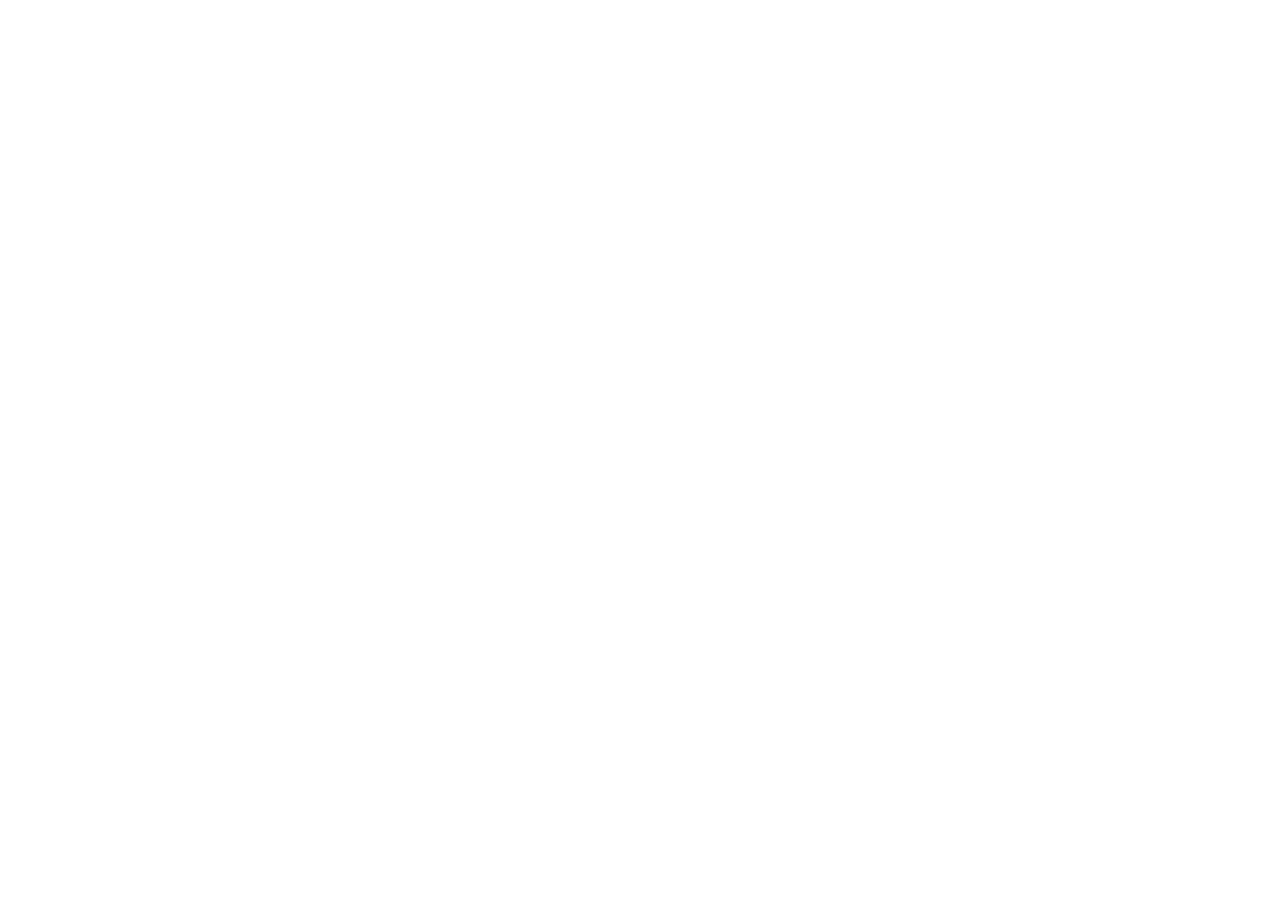
==== append/index.html @ 478e006a "append --first" ====
<!DOCTYPE html>
<html lang="en">
<head>
    <meta charset="UTF-8">
    <title>Title</title>
    <link rel="stylesheet" href="Css/default.css"/>
    <link rel="stylesheet" href="Css/Css.css"/>
</head>
<body>

<script src="Js/jquery.min.js"></script>
<script src="Js/main.js"></script>
</body>
</html>
---- append/Css/default.css ----
html,body,div,span,applet,object,iframe,h1,h2,h3,h4,h5,h6,p,blockquote,pre,a,abbr,acronym,address,big,cite,code,del,dfn,em,img,ins,kbd,q,s,samp,small,strike,strong,sub,sup,tt,var,b,u,i,center,dl,dt,
dd,ol,ul,li,fieldset,form,label,legend,table,caption,tbody,tfoot,thead,tr,th,td,article,aside,canvas,details,embed,figure,figcaption,footer,
header,hgroup,menu,nav,output,ruby,section,summary,time,mark,audio,video {
    margin:0; padding:0; border:0; font:inherit; vertical-align:baseline; -webkit-font-smoothing: antialiased; -moz-osx-font-smoothing: grayscale;
}
/*对所有样式使用box-sizing:border-box以便在使用DIV布局时，可以使用百分比来分隔空间*/
*,*:after,*:before {-webkit-box-sizing:border-box; -moz-box-sizing:border-box; box-sizing:border-box;}
/*将网页字体大小调�?62.5%，那么就�?10px，后面如果想设置14px时，只用设置字体大小�?1.4em就可以了，��无霢�再用1em=16px为单位进行换算��?*/
html{font-size:62.5%;}
body {font-family:'Source', Calibri, Arial, sans-serif; color:#3c3c3c;}
ol,ul,li,ins{list-style:none}
table {}
caption,th,td {text-align:left; vertical-align:middle;}
a img{border: none;}
a,ins{color:#3c3c3c; text-decoration:none; }

.clearfix:before, .clearfix:after {content: " "; display: table;}
.clearfix:after{clear:both;}
.clear{clear:both;}

.flex-container {
    display: -moz-box;  /* Firefox */
    display: -ms-flexbox;    /* IE10 */
    display: -webkit-box;    /* Safari */
    display: -webkit-flex;    /* Chrome, WebKit */
    display: box;
    display: flexbox;
    display: flex;
    width: 100%;
    height: 100%;
    background-color: gray;
}
/*引入字体*/

@font-face {
    font-family: 'Source';
    src:url('../font/SourceHanSansCN-Regular.ttf') format('truetype');
    /*src:url('../fonts/NotoSansCJKsc-Regular.ttf') format('truetype'),*/
    /*url('../fonts/NotoSansCJKsc-Regular.eot') format('eot'),*/
    /*url('../fonts/NotoSansCJKsc-Regular.woff') format('woff'),*/
    /*url('../fonts/NotoSansCJKsc-Regular.svg#normal') format('svg');*/
    font-weight: normal;
    font-style: normal;
}
/*
@font-face {
    font-family: 'Brown-Light';
    src:url('../fonts/Brown-Light.otf');
    src:url('../fonts/Brown-Light.otf') format('OpenType');
    font-weight: normal;
    font-style: normal;
}*/
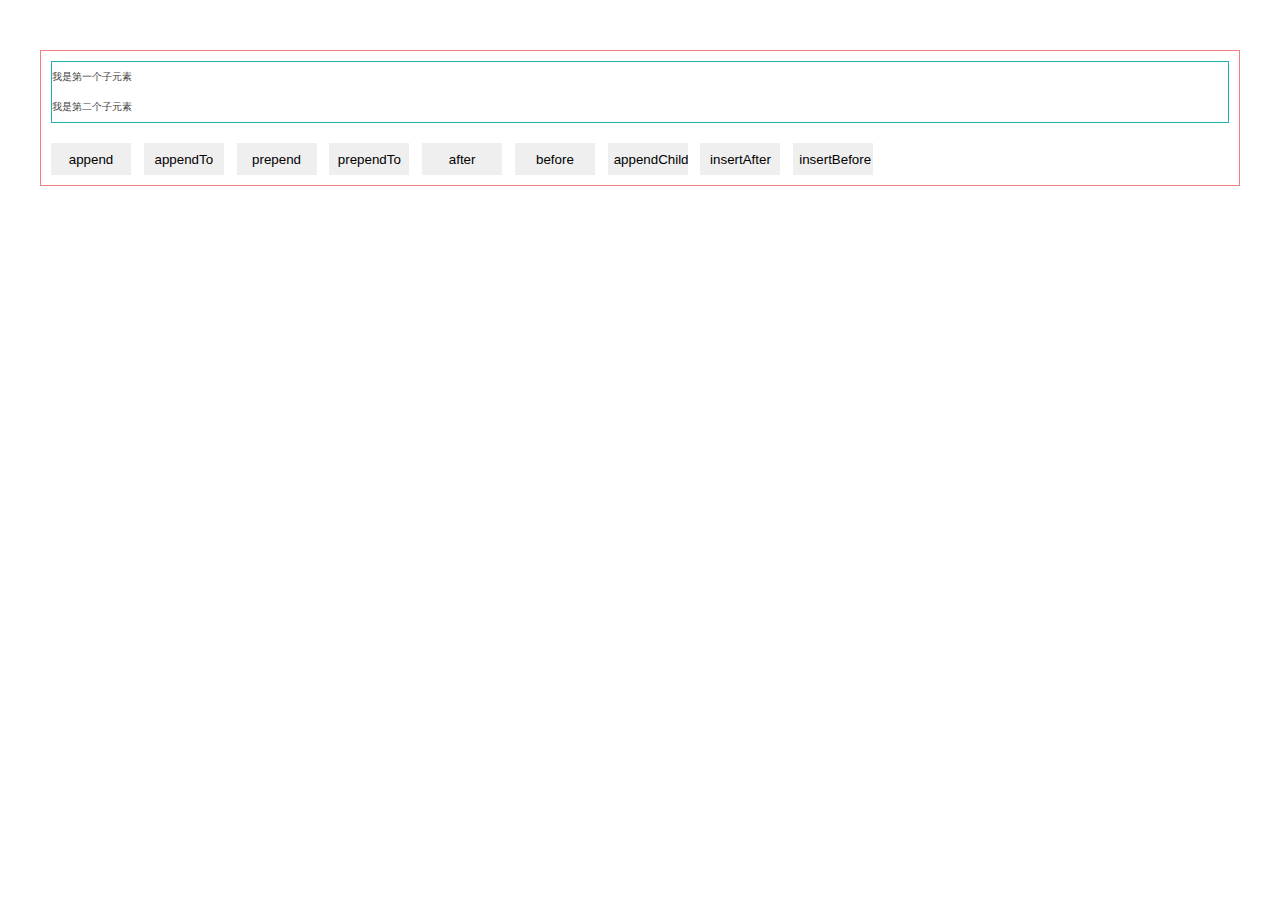
==== commit e6e2349c: "two" ====
--- a/append/index.html
+++ b/append/index.html
@@ -7,7 +7,24 @@
     <link rel="stylesheet" href="Css/Css.css"/>
 </head>
 <body>
+<div class="container">
+    <div id="wrap">
+        <p class="first">我是第一个子元素</p>
+        <p class="second">我是第二个子元素</p>
+    </div>
+    <div class="btn-group">
+        <button class="append">append</button>
+        <button class="appendTo">appendTo</button>
+        <button class="prepend">prepend</button>
+        <button class="prependTo">prependTo</button>
+        <button class="after">after</button>
+        <button class="before">before</button>
+        <button class="appendChild" onclick="appChild()">appendChild</button>
+        <button class="insertAfter">insertAfter</button>
+        <button class="insertBefore">insertBefore</button>
+    </div>
 
+</div>
 <script src="Js/jquery.min.js"></script>
 <script src="Js/main.js"></script>
 </body>
--- a/append/Css/Css.css
+++ b/append/Css/Css.css
@@ -0,0 +1,24 @@
+.container {
+	width: 1200px;
+	padding: 10px;
+	margin: 50px auto;
+	border: 1px solid lightcoral;
+}
+#wrap{
+	border: 1px solid lightseagreen;
+}
+.container p{
+	height: 30px;
+	line-height: 30px;
+}
+.btn-group{
+	margin-top: 20px;
+}
+button{
+	width: 80px;
+	height: 32px;
+	margin-right: 10px;
+	line-height: 32px;
+	text-align: center;
+	border: 0px;
+}